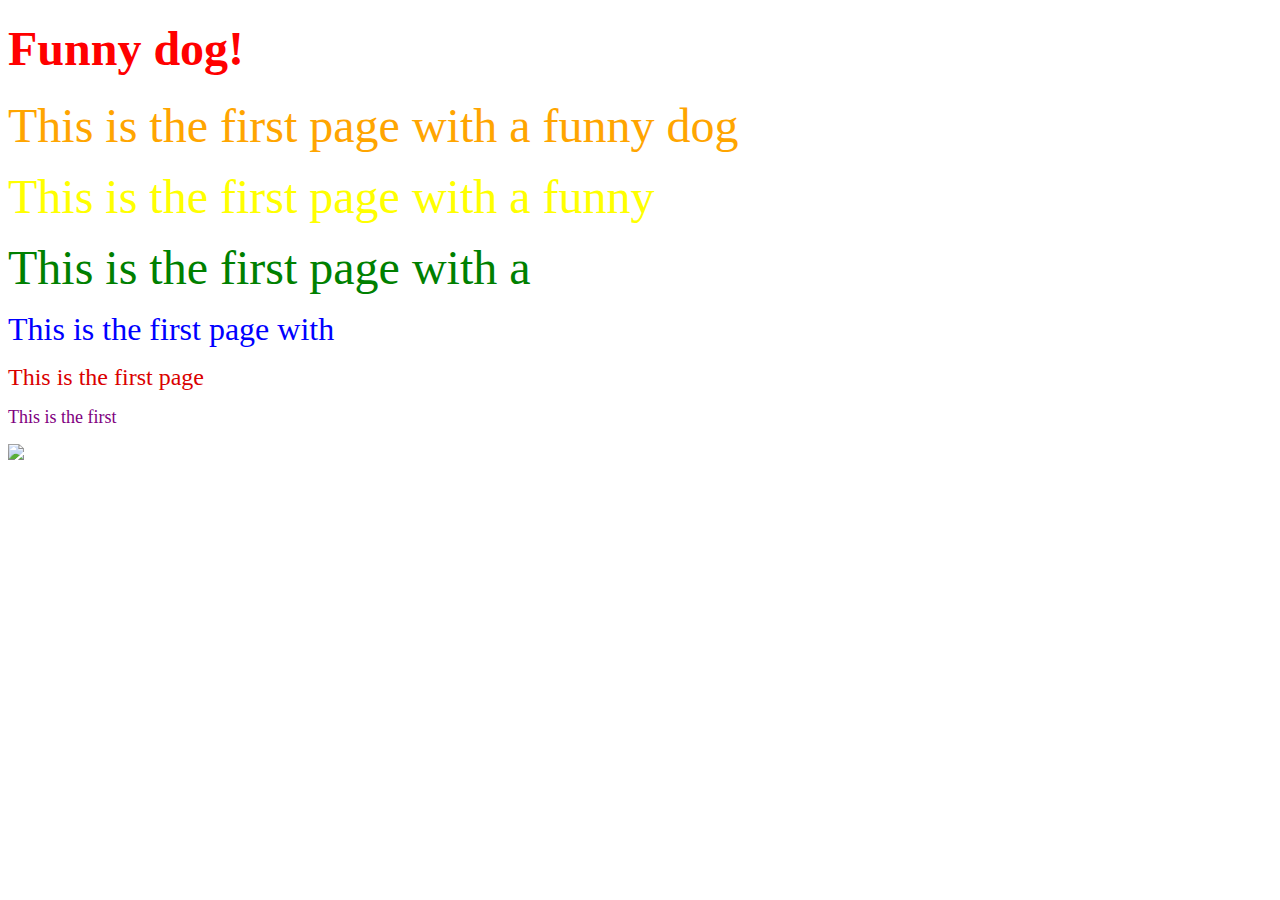
==== index.html @ b6220532 "Update index.html" ====
<!DOCTYPE html>
<html>
  <head>
    <style type="text/css">
    body {
        backgroung-color: RGB(199, 137, 238);
    }
    </style>
  </head>
  <body>
    <h1><font size="10" color="red">Funny dog!</font></h1>
    <p><font size="9" color="orange">This is the first page with a funny dog</font></p>
    <p><font size="8" color="yellow">This is the first page with a funny</font></p>
    <p><font size="7" color="green">This is the first page with a</font></p>
    <p><font size="6" color="blue">This is the first page with</font></p>
    <p><font size="5" color="dark blue">This is the first page</font></p>
    <p><font size="4" color="purple">This is the first</font></p>
    <img src="image001-9.jpg">
  </body>

</html>
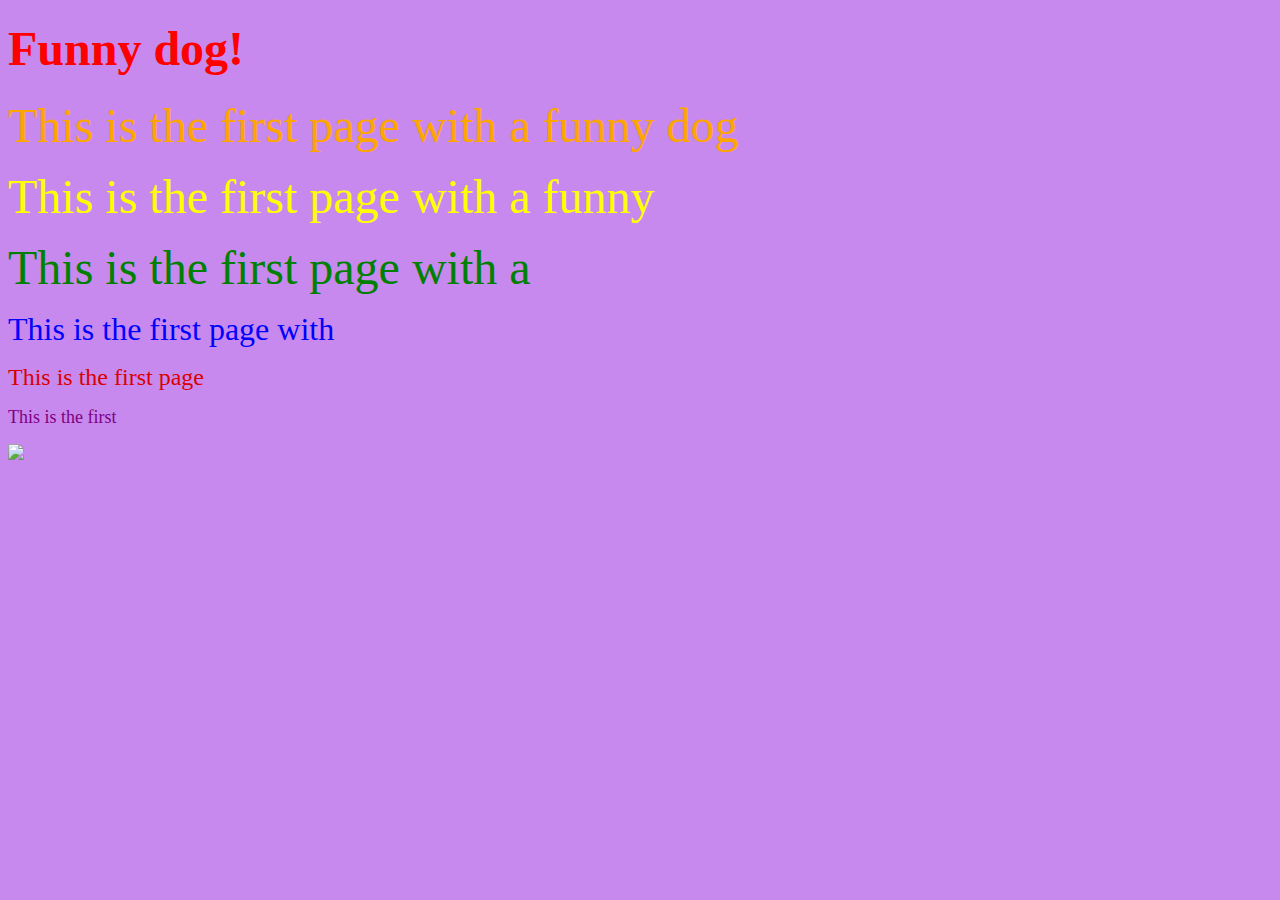
==== commit 15724446: "Update index.html" ====
--- a/index.html
+++ b/index.html
@@ -1,9 +1,11 @@
 <!DOCTYPE html>
 <html>
   <head>
+    <meta charset="UTF-8">
+    <title>DOG</title>
     <style type="text/css">
     body {
-        backgroung-color: RGB(199, 137, 238);
+        background-color: RGB(199, 137, 238);
     }
     </style>
   </head>
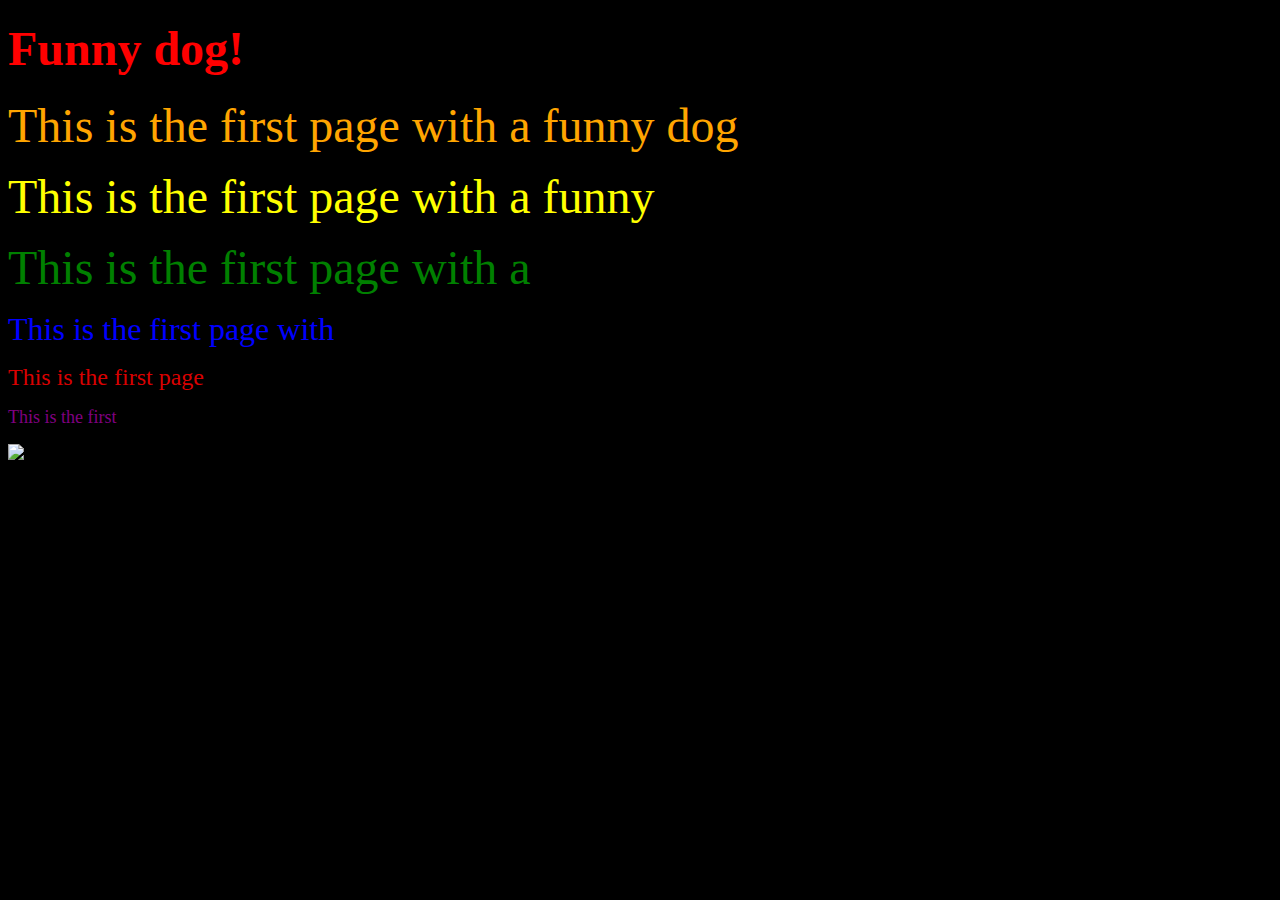
==== commit 7154b9a9: "Update index.html" ====
--- a/index.html
+++ b/index.html
@@ -2,11 +2,12 @@
 <html>
   <head>
     <meta charset="UTF-8">
-    <title>DOG</title>
+    <title>UwU</title>
     <style type="text/css">
-    body {
-        background-color: RGB(199, 137, 238);
-    }
+     html {
+      height: 100%;
+      background: #000 url(images/EAoe.gif)
+     }
     </style>
   </head>
   <body>
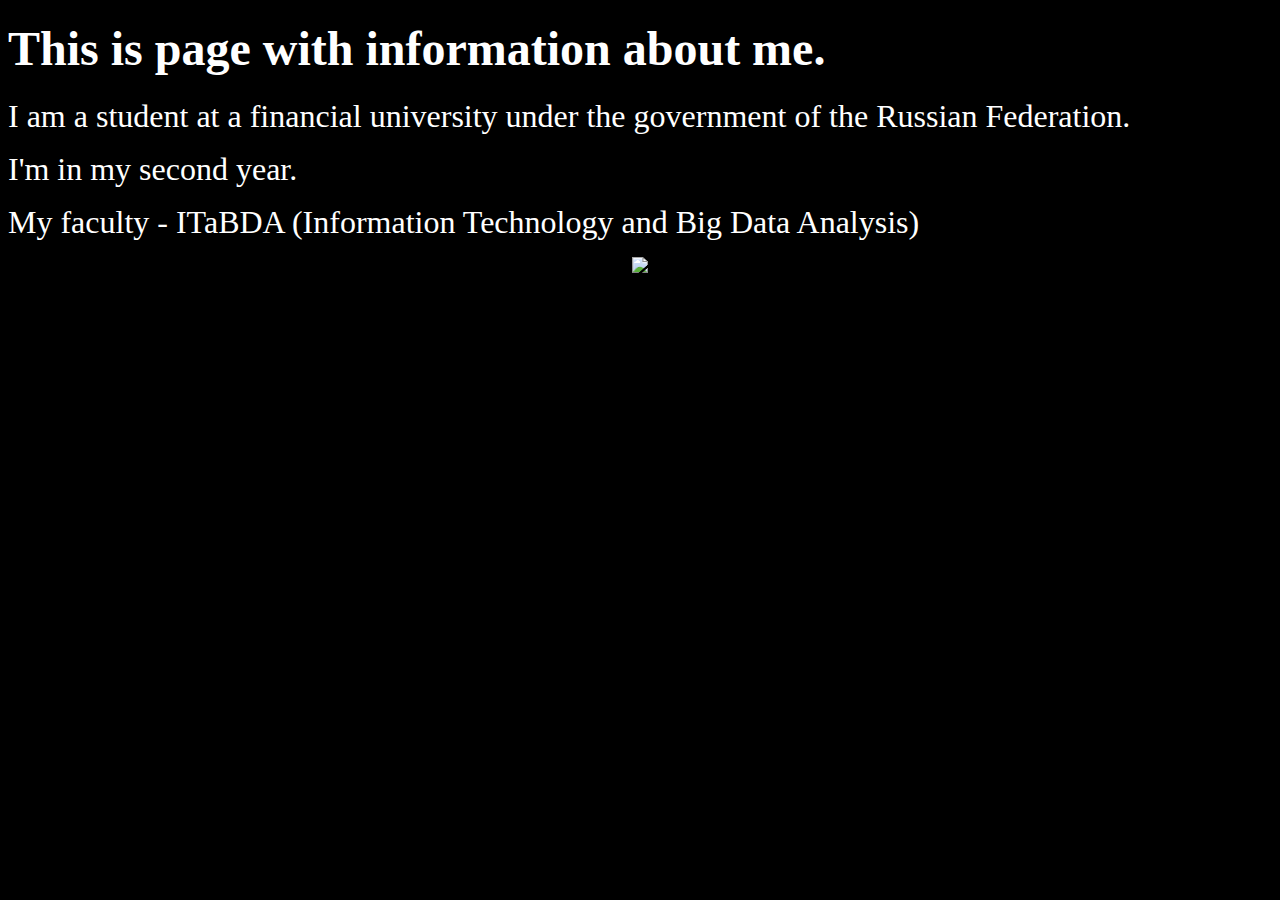
==== commit ca4e862d: "Update index.html" ====
--- a/index.html
+++ b/index.html
@@ -2,23 +2,19 @@
 <html>
   <head>
     <meta charset="UTF-8">
-    <title>UwU</title>
+    <title>Gleb Kulikov</title>
     <style type="text/css">
-     html {
-      height: 100%;
-      background: #000 url(images/EAoe.gif)
-     }
+    body {
+        background-color: RGB(0, 0, 0);
+    }
     </style>
   </head>
   <body>
-    <h1><font size="10" color="red">Funny dog!</font></h1>
-    <p><font size="9" color="orange">This is the first page with a funny dog</font></p>
-    <p><font size="8" color="yellow">This is the first page with a funny</font></p>
-    <p><font size="7" color="green">This is the first page with a</font></p>
-    <p><font size="6" color="blue">This is the first page with</font></p>
-    <p><font size="5" color="dark blue">This is the first page</font></p>
-    <p><font size="4" color="purple">This is the first</font></p>
-    <img src="image001-9.jpg">
+    <h1><font size="7" color="white">This is page with information about me.</font></h1>
+    <p><font size="6" color="white">I am a student at a financial university under the government of the Russian Federation.</font></p>
+    <p><font size="6" color="white">I'm in my second year.</font></p>
+    <p><font size="6" color="white">My faculty - ITaBDA (Information Technology and Big Data Analysis)</font></p>
+    <div align="center"><img src="WswC5qXtPvs.jpg"></div>
   </body>
 
 </html>
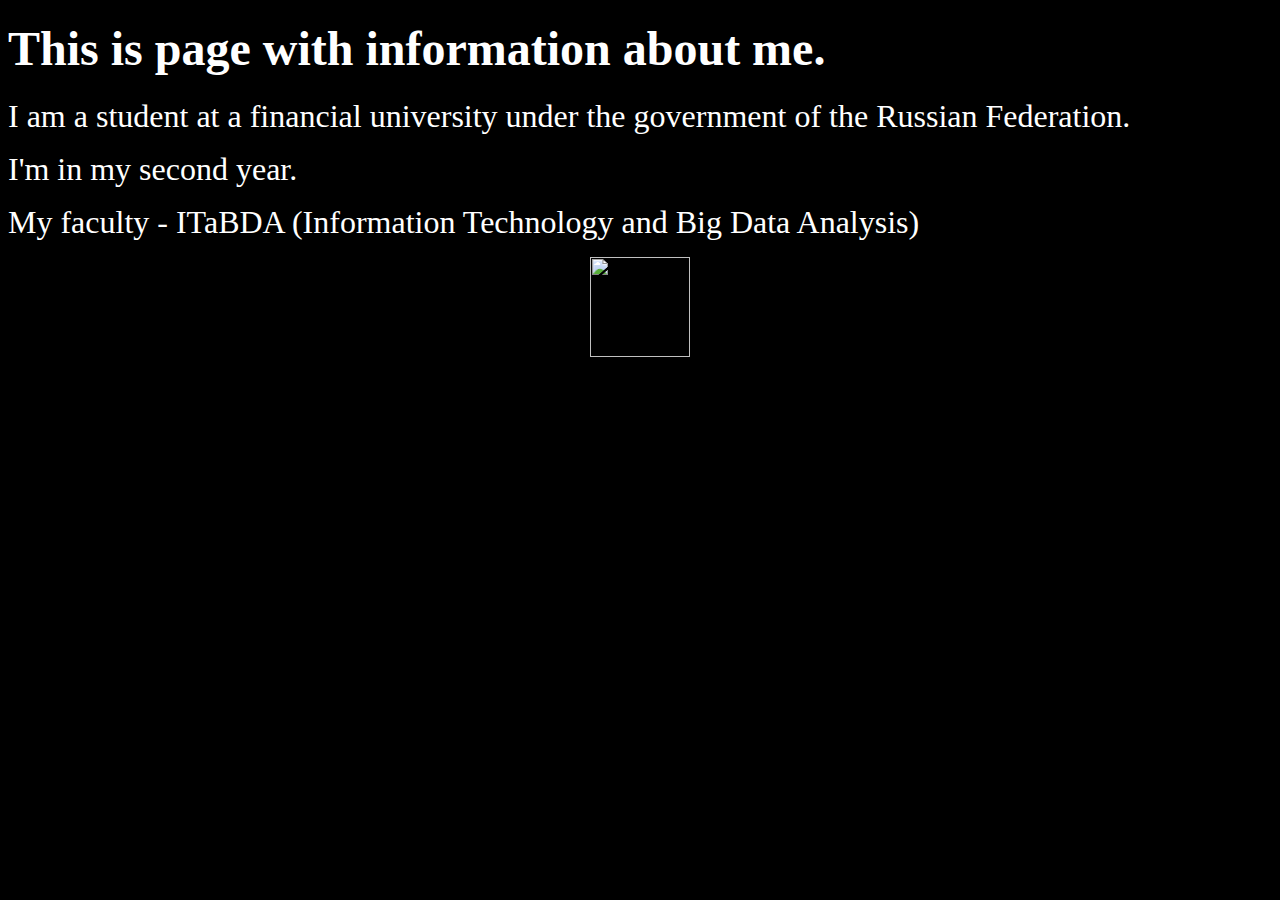
==== commit 023c8502: "Update index.html" ====
--- a/index.html
+++ b/index.html
@@ -14,7 +14,7 @@
     <p><font size="6" color="white">I am a student at a financial university under the government of the Russian Federation.</font></p>
     <p><font size="6" color="white">I'm in my second year.</font></p>
     <p><font size="6" color="white">My faculty - ITaBDA (Information Technology and Big Data Analysis)</font></p>
-    <div align="center"><img src="WswC5qXtPvs.jpg"></div>
+    <div align="center"><img src="WswC5qXtPvs.jpg" width="100" height="100"></div>
   </body>
 
 </html>
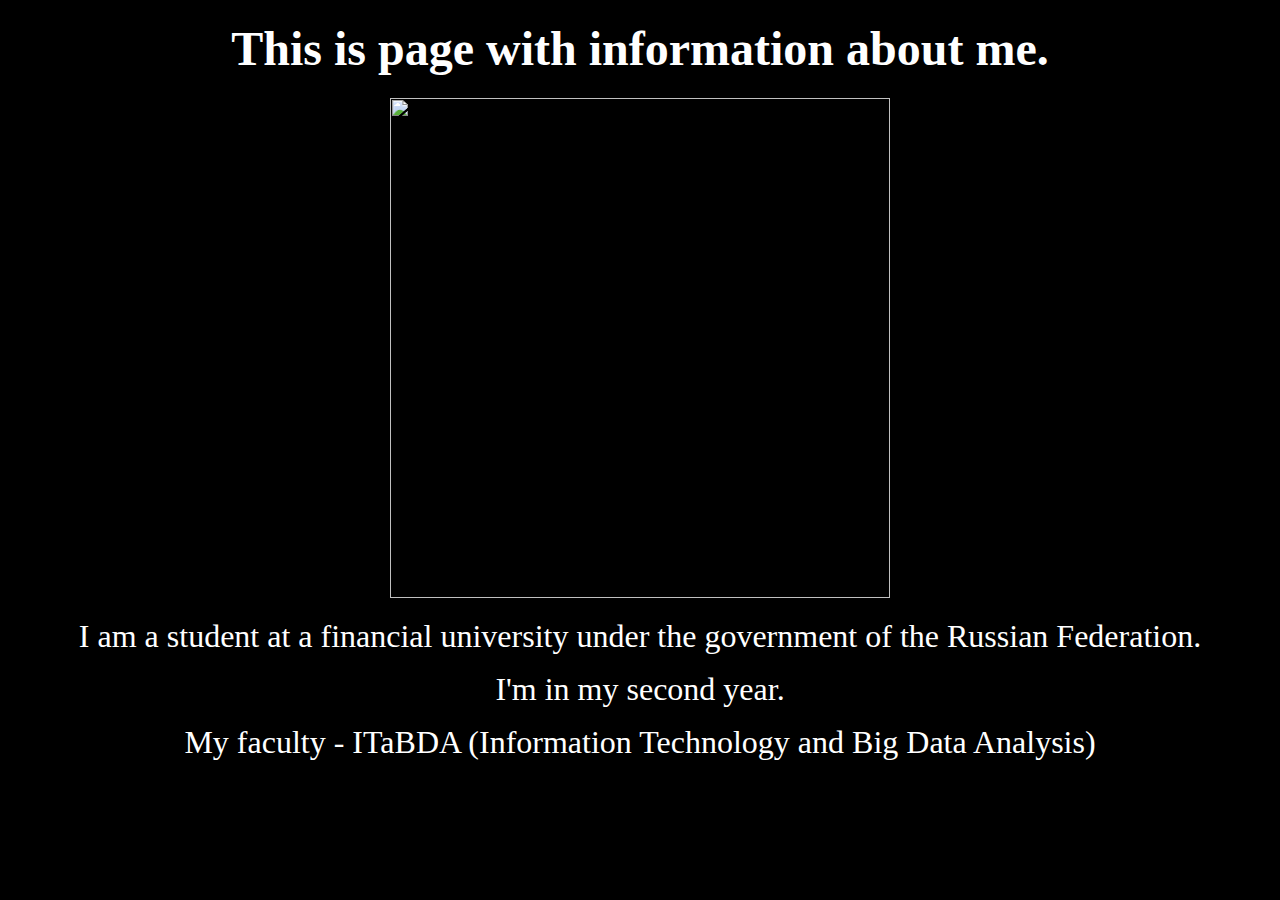
==== commit f78d2eb5: "Update index.html" ====
--- a/index.html
+++ b/index.html
@@ -10,11 +10,14 @@
     </style>
   </head>
   <body>
+    <div align="center">
     <h1><font size="7" color="white">This is page with information about me.</font></h1>
+    <div align="center"><img src="WswC5qXtPvs.jpg" width="500" height="500"></div>  
     <p><font size="6" color="white">I am a student at a financial university under the government of the Russian Federation.</font></p>
     <p><font size="6" color="white">I'm in my second year.</font></p>
     <p><font size="6" color="white">My faculty - ITaBDA (Information Technology and Big Data Analysis)</font></p>
-    <div align="center"><img src="WswC5qXtPvs.jpg" width="100" height="100"></div>
+    </div>
+    
   </body>
 
 </html>
